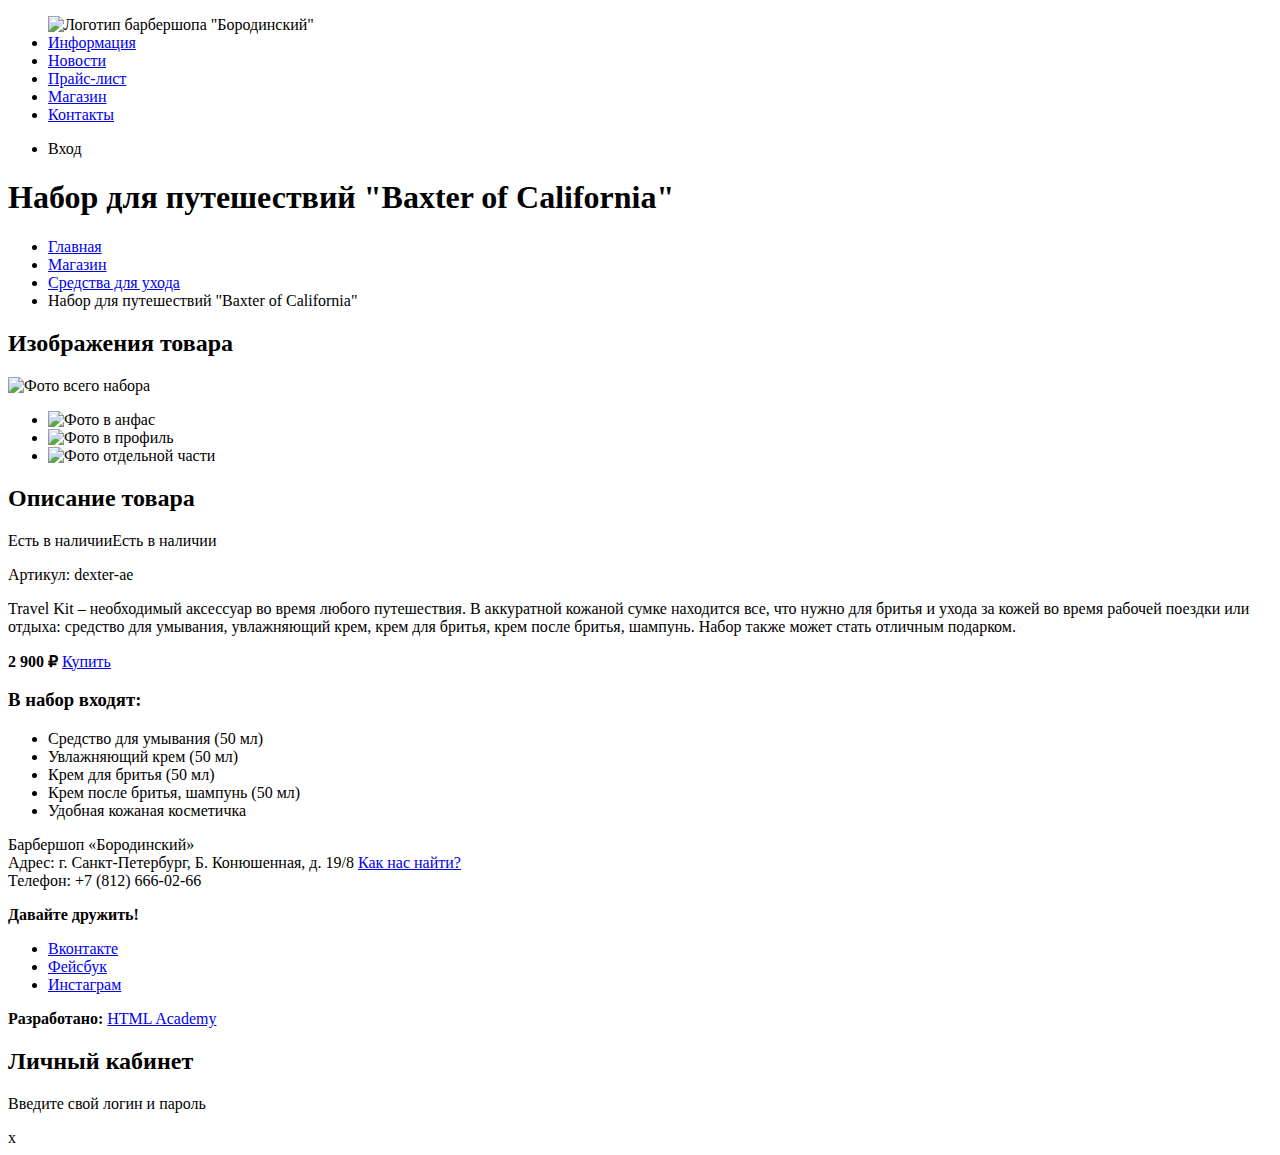
==== catalog-item.html @ 848909c7 "Add catalog and catalog-item" ====
<!DOCTYPE html>
<html lang="en">
<head>
    <meta charset="UTF-8">
    <meta name="viewport" content="width=device-width, initial-scale=1.0">
    <meta http-equiv="X-UA-Compatible" content="ie=edge">
    <title>Карточка товара</title>
</head>
<body>
    <header class='main-header'>
        <nav class='main-navigation'>
            <ul class='site-navigation'>
                <a class='main-header-logo'>
                <img src='#' alt='Логотип барбершопа "Бородинский"'>
                </a>
                <li><a href='#'>Информация</a></li>
                <li><a href='#'>Новости</a></li>
                <li><a href='#'>Прайс-лист</a></li>
                <li><a href='#'>Магазин</a></li>
                <li><a href='#'>Контакты</a></li>
            </ul>
            <ul class='user-navigation'>
                <li class='login-link'>Вход</li>
            </ul>
        </nav>
    </header>

    <main class='container'>
        <h1 class='page-title'>Набор для путешествий "Baxter of California"</h1>
        <ul class='breadcrumbs'>
            <li><a href='#'>Главная</a></li>
            <li><a href='#'>Магазин</a></li>
            <li><a href='#'>Средства для ухода</a></li>
            <li class='breadcrumbs-current'>Набор для путешествий "Baxter of California"</li>
        </ul>
        <section class='product-photos'>
            <h2 class='visually-hidden'>Изображения товара</h2>
            <p class='product-photo-full'>
                <img src='#' alt='Фото всего набора'>
            </p>
            <ul class='product-photo-preview'>
                <li><img src='#' alt='Фото в анфас'></li>
                <li><img src='#' alt='Фото в профиль'></li>
                <li><img src='#' alt='Фото отдельной части'></li>
            </ul>
        </section>
        <section class='product-info'>
            <h2 class='visually-hidden'>Описание товара</h2>
            <p class='product-availability'>Есть в наличииЕсть в наличии</p>
            <p class='product-article'>Артикул: dexter-ae</p>
            <p class='product-text'>Travel Kit – необходимый аксессуар во время любого путешествия. В аккуратной кожаной сумке находится все, что нужно для бритья и ухода за кожей во время рабочей поездки или отдыха: средство для умывания, увлажняющий крем, крем для бритья, крем после бритья, шампунь. Набор также может стать отличным подарком.</p>
            <p class='product-price'>
                <b>2 900 ₽</b>
                <a class='button' href='#'>Купить</a>
            </p>
            <h3>В набор входят:</h3>
            <ul>
                <li>Средство для умывания (50 мл)</li>
                <li>Увлажняющий крем (50 мл)</li>
                <li>Крем для бритья (50 мл)</li>
                <li>Крем после бритья, шампунь (50 мл)</li>
                <li>Удобная кожаная косметичка</li>
            </ul>
        </section>
    </main>

    <footer class='main-footer'>
        <p class='footer-contacts'>
         Барбершоп «Бородинский»<br>
         Адрес: г. Санкт-Петербург, Б. Конюшенная, д. 19/8
         <a href='#'>Как нас найти?</a><br>
         Телефон: +7 (812) 666-02-66
        </p>
        <div class='footer-social'>
            <b>Давайте дружить!</b>
            <ul>
                 <li><a class='social-button' href='#'>Вконтакте</a></li>
                 <li><a class='social-button' href='#'>Фейсбук</a></li>
                 <li><a class='social-button' href='#'>Инстаграм</a></li>
            </ul>
        </div>
        <p class='footer-copyright'>
            <b>Разработано:</b>
            <a class='button' href='#'>HTML Academy</a>
        </p>
    </footer>
 
    <section class='modal modal-login'>
        <h2>Личный кабинет</h2>
        <p>Введите свой логин и пароль</p>
        <!--Здесь будет форма-->
        <span class='modal-close'>x</span>
    </section>
</body>
</html>
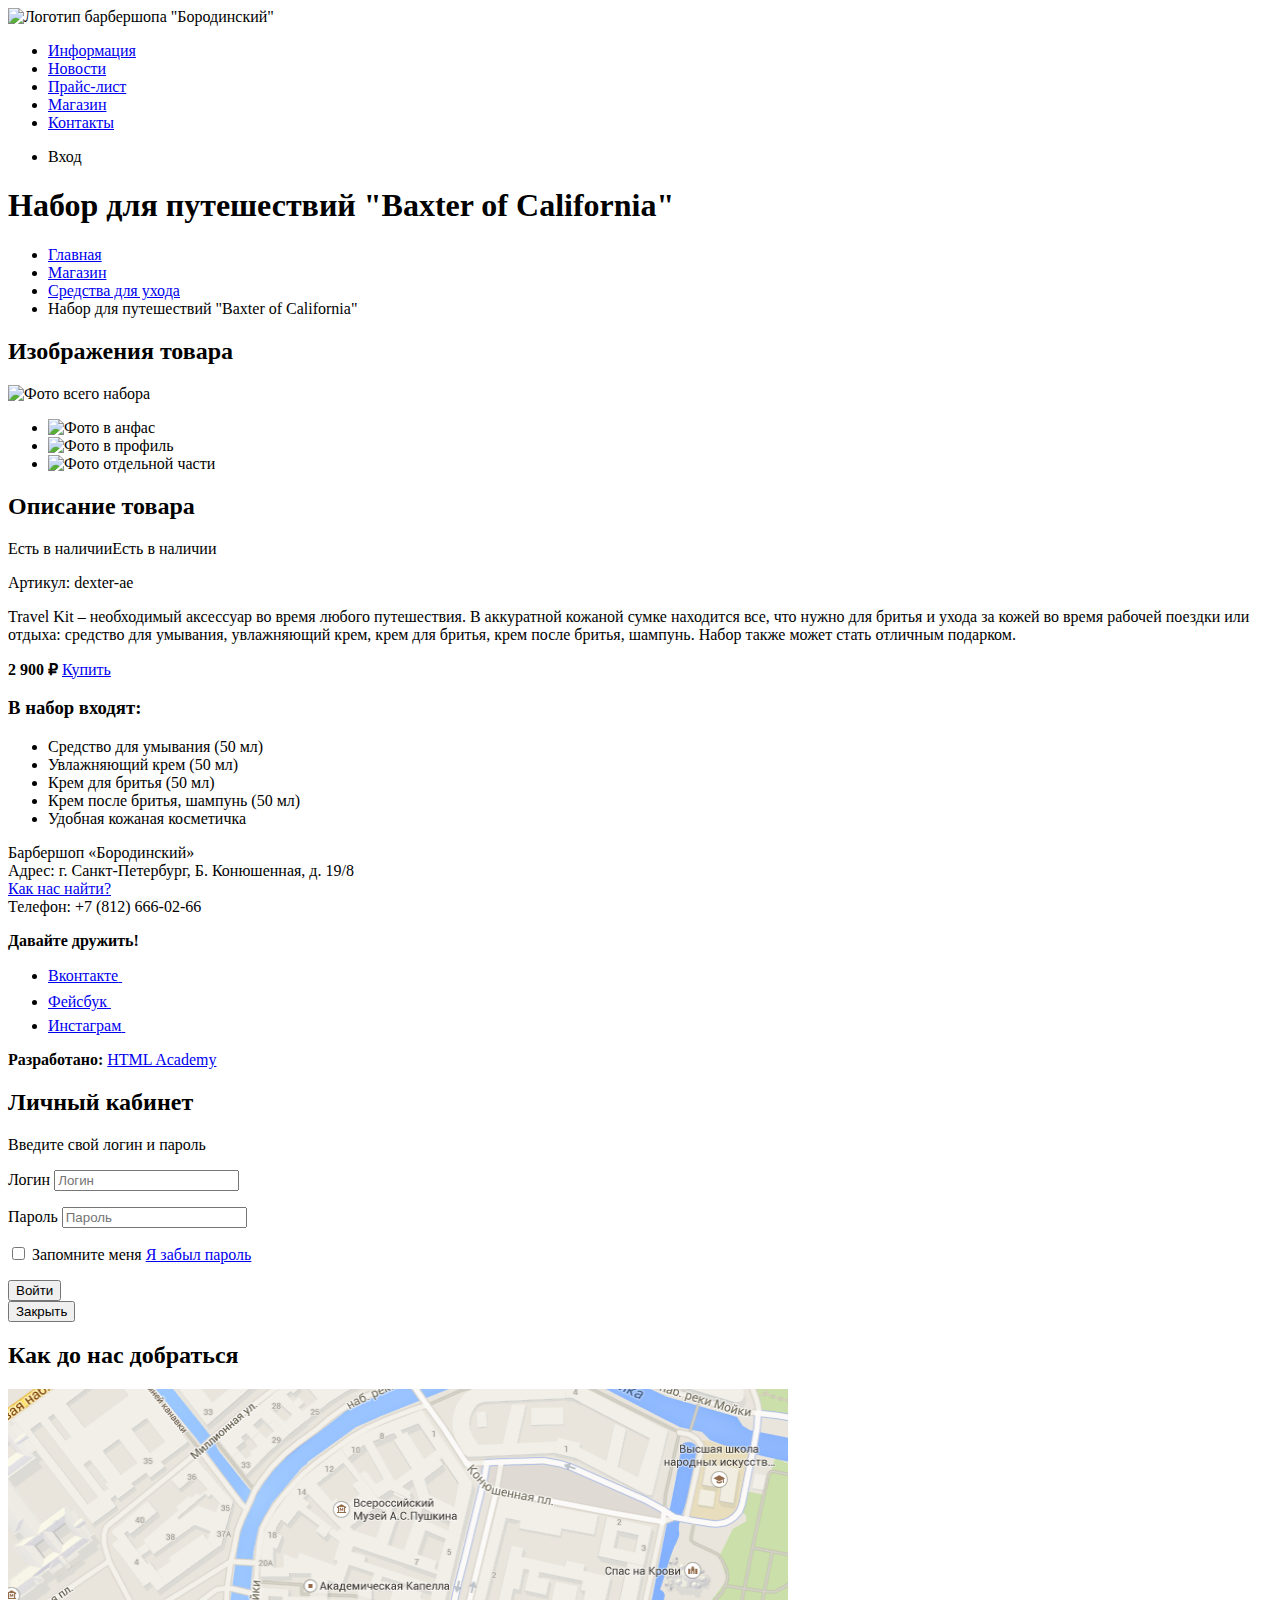
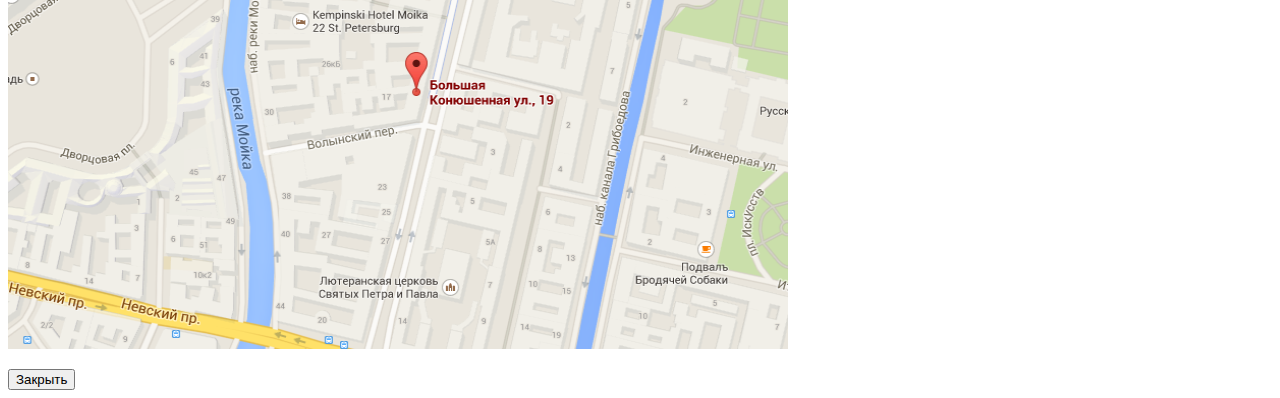
==== commit 36c8d6a0: "almost all barbershop" ====
--- a/catalog-item.html
+++ b/catalog-item.html
@@ -5,22 +5,24 @@
     <meta name="viewport" content="width=device-width, initial-scale=1.0">
     <meta http-equiv="X-UA-Compatible" content="ie=edge">
     <title>Карточка товара</title>
+    <link href='https://fonts.googleapis.com/css?family=PT+Sans+Narrow:400,700&amp;subset=latin,cyrillic' rel='stylesheet'>
+    <link href='css/index.css' rel='stylesheet'>
 </head>
-<body>
+<body class='inner-page'>
     <header class='main-header'>
         <nav class='main-navigation'>
+            <a class='main-header-logo'>
+                <img src='img/logo.png' width='111' height='24' alt='Логотип барбершопа "Бородинский"'>
+            </a>
             <ul class='site-navigation'>
-                <a class='main-header-logo'>
-                <img src='#' alt='Логотип барбершопа "Бородинский"'>
-                </a>
                 <li><a href='#'>Информация</a></li>
                 <li><a href='#'>Новости</a></li>
                 <li><a href='#'>Прайс-лист</a></li>
-                <li><a href='#'>Магазин</a></li>
+                <li class='site-navigation-current'><a href='#'>Магазин</a></li>
                 <li><a href='#'>Контакты</a></li>
             </ul>
             <ul class='user-navigation'>
-                <li class='login-link'>Вход</li>
+                <li><a class='login-link'>Вход</a></li>
             </ul>
         </nav>
     </header>
@@ -36,12 +38,12 @@
         <section class='product-photos'>
             <h2 class='visually-hidden'>Изображения товара</h2>
             <p class='product-photo-full'>
-                <img src='#' alt='Фото всего набора'>
+                <img src='img/BaxterofC.png' alt='Фото всего набора'>
             </p>
             <ul class='product-photo-preview'>
-                <li><img src='#' alt='Фото в анфас'></li>
-                <li><img src='#' alt='Фото в профиль'></li>
-                <li><img src='#' alt='Фото отдельной части'></li>
+                <li><img src='img/BofC2.png' alt='Фото в анфас'></li>
+                <li><img src='img/BofC3.png' alt='Фото в профиль'></li>
+                <li><img src='img/BofC4.png' alt='Фото отдельной части'></li>
             </ul>
         </section>
         <section class='product-info'>
@@ -67,16 +69,32 @@
     <footer class='main-footer'>
         <p class='footer-contacts'>
          Барбершоп «Бородинский»<br>
-         Адрес: г. Санкт-Петербург, Б. Конюшенная, д. 19/8
+         Адрес: г. Санкт-Петербург, Б. Конюшенная, д. 19/8<br>
          <a href='#'>Как нас найти?</a><br>
          Телефон: +7 (812) 666-02-66
         </p>
         <div class='footer-social'>
             <b>Давайте дружить!</b>
             <ul>
-                 <li><a class='social-button' href='#'>Вконтакте</a></li>
-                 <li><a class='social-button' href='#'>Фейсбук</a></li>
-                 <li><a class='social-button' href='#'>Инстаграм</a></li>
+                 <li><a class='social-button' href='#'><span class='visually-hidden'>Вконтакте</span>
+                     <svg xmlns="http://www.w3.org/2000/svg" width="27" height="15" viewBox="0 0 26.14 14.91">
+                         <path d="M26 13.47l-.09-.17a13.55 13.55 0 0 0-2.6-3q-.87-.83-1.1-1.12A1 1 0 0 1 22 8a10.27 10.27 0 0 1 1.22-1.78l.88-1.16q2.35-3.13 2-4L26 .94a.8.8 0 0 0-.4-.22 2.14 2.14 0 0 0-.87 0h-3.92a.51.51 0 0 0-.27 0h-.3a.6.6 0 0 0-.15.14.93.93 0 0 0-.14.24 22.22 22.22 0 0 1-1.46 3.06q-.5.84-.93 1.46a7 7 0 0 1-.71.91 4.94 4.94 0 0 1-.52.47q-.23.18-.35.15l-.23-.05a.9.9 0 0 1-.31-.33 1.49 1.49 0 0 1-.16-.53v-.55-.65-.57-1.12-1-.75a3.14 3.14 0 0 0 0-.62 2.12 2.12 0 0 0-.14-.44.73.73 0 0 0-.28-.33 1.57 1.57 0 0 0-.46-.18A9 9 0 0 0 12.57 0a8.93 8.93 0 0 0-3.25.33 1.83 1.83 0 0 0-.52.41q-.25.3-.07.33a1.67 1.67 0 0 1 1.16.59l.08.16a2.6 2.6 0 0 1 .19.63 6.32 6.32 0 0 1 .12 1 10.59 10.59 0 0 1 0 1.7q-.07.71-.13 1.1a2.21 2.21 0 0 1-.18.64 2.69 2.69 0 0 1-.16.3l-.07.07a1 1 0 0 1-.37.07.86.86 0 0 1-.46-.19 3.27 3.27 0 0 1-.56-.52 7 7 0 0 1-.66-.93q-.37-.6-.76-1.42l-.22-.39q-.2-.38-.56-1.11t-.62-1.43A.9.9 0 0 0 5.2.9h-.07a.93.93 0 0 0-.22-.16A1.44 1.44 0 0 0 4.6.65L.87.68A1 1 0 0 0 .1.94L0 1a.44.44 0 0 0 0 .22 1.08 1.08 0 0 0 .08.37Q.9 3.53 1.86 5.31t1.66 2.87Q4.23 9.27 5 10.24t1 1.24l.37.41.34.33a8.06 8.06 0 0 0 1 .78 16.34 16.34 0 0 0 1.4.9 7.6 7.6 0 0 0 1.79.72 6.19 6.19 0 0 0 2 .22h1.57a1.08 1.08 0 0 0 .72-.3l.05-.07a.9.9 0 0 0 .1-.25 1.38 1.38 0 0 0 0-.37 4.48 4.48 0 0 1 .09-1.05 2.77 2.77 0 0 1 .23-.71 1.74 1.74 0 0 1 .29-.4 1.19 1.19 0 0 1 .23-.2h.11a.86.86 0 0 1 .77.21 4.52 4.52 0 0 1 .83.79q.39.47.93 1.05a6.41 6.41 0 0 0 1 .87l.27.16a3.31 3.31 0 0 0 .71.3 1.53 1.53 0 0 0 .76.07l3.48-.05a1.58 1.58 0 0 0 .8-.17.68.68 0 0 0 .34-.37 1.06 1.06 0 0 0 0-.46 1.71 1.71 0 0 0-.1-.36z"
+                             fill="#fff">
+                         </path>
+                     </svg>
+                 </a></li>
+                 <li><a class='social-button' href='#'><span class='visually-hidden'>Фейсбук</span>
+                     <svg xmlns="http://www.w3.org/2000/svg" width="19" height="22" viewBox="0 0 10.15 21.74">
+                         <path d="M3.34 1.12A4.77 4.77 0 0 1 6.53 0h3.61v3.81H7.81a1.07 1.07 0 0 0-1.09.83v2.55h3.42c-.08 1.23-.24 2.45-.41 3.67h-3v10.87H2.21V10.86H0V7.21h2.19V3.66a3.83 3.83 0 0 1 1.15-2.54z"
+                             fill="#fff" />
+                     </svg>
+                 </a></li>
+                 <li><a class='social-button' href='#'><span class='visually-hidden'>Инстаграм</span>
+                     <svg xmlns="http://www.w3.org/2000/svg" width="20" height="20" viewBox="0 0 20 20">
+                         <path d="M18 0H2a2 2 0 0 0-2 2v16a2 2 0 0 0 2 2h16a2 2 0 0 0 2-2V2a2 2 0 0 0-2-2zm-8 6a4 4 0 1 1-4 4 4 4 0 0 1 4-4zM2.5 18a.47.47 0 0 1-.5-.5V9h2.1a3.4 3.4 0 0 0-.1 1 6 6 0 1 0 12 0 3.4 3.4 0 0 0-.1-1H18v8.5a.47.47 0 0 1-.5.5zM18 4.5a.47.47 0 0 1-.5.5h-2a.47.47 0 0 1-.5-.5v-2a.47.47 0 0 1 .5-.5h2a.47.47 0 0 1 .5.5z"
+                             fill="#fff" />
+                     </svg>
+                 </a></li>
             </ul>
         </div>
         <p class='footer-copyright'>
@@ -88,8 +106,34 @@
     <section class='modal modal-login'>
         <h2>Личный кабинет</h2>
         <p>Введите свой логин и пароль</p>
-        <!--Здесь будет форма-->
-        <span class='modal-close'>x</span>
+        <form class='login-form' action='http://echo.htmlacademy.ru' method='post'>
+          <p>
+              <label class='visually-hidden' for='user-login'>Логин</label>
+              <input class='login-icon-user' id='user-login' type='text' name='login' placeholder='Логин'>
+          </p>   
+          <p>
+             <label class='visually-hidden' for='user-password'>Пароль</label>
+             <input class='login-icon-password' id='user-password' type='password' name='password' placeholder='Пароль'>
+          </p>
+          <p class='login-password-info'>
+             <label class='login-checkbox'>
+                 <input type='checkbox' name='remember' class='visually-hidden'>
+                 <span class='checkbox-indicator'></span>
+                 Запомните меня
+             </label>
+              <a class='restore' href='#'>Я забыл пароль</a>
+          </p>
+          <button class='button' type='submit'>Войти</button>
+        </form>
+        <button class='modal-close' type='button'>Закрыть</button>
     </section>
-</body>
-</html>+ 
+    <section class='modal modal-map'>
+         <h2 class='visually-hidden'>Как до нас добраться</h2>
+         <p>
+             <img src='img/map mask.png' width='780' height='560' alt='Офис компании по адресу ул. Большая Конюшенная 19/8, Санкт-Петербург'>
+         </p>
+         <button class='modal-close' type='button'>Закрыть</button>
+    </section>
+ </body>
+ </html>